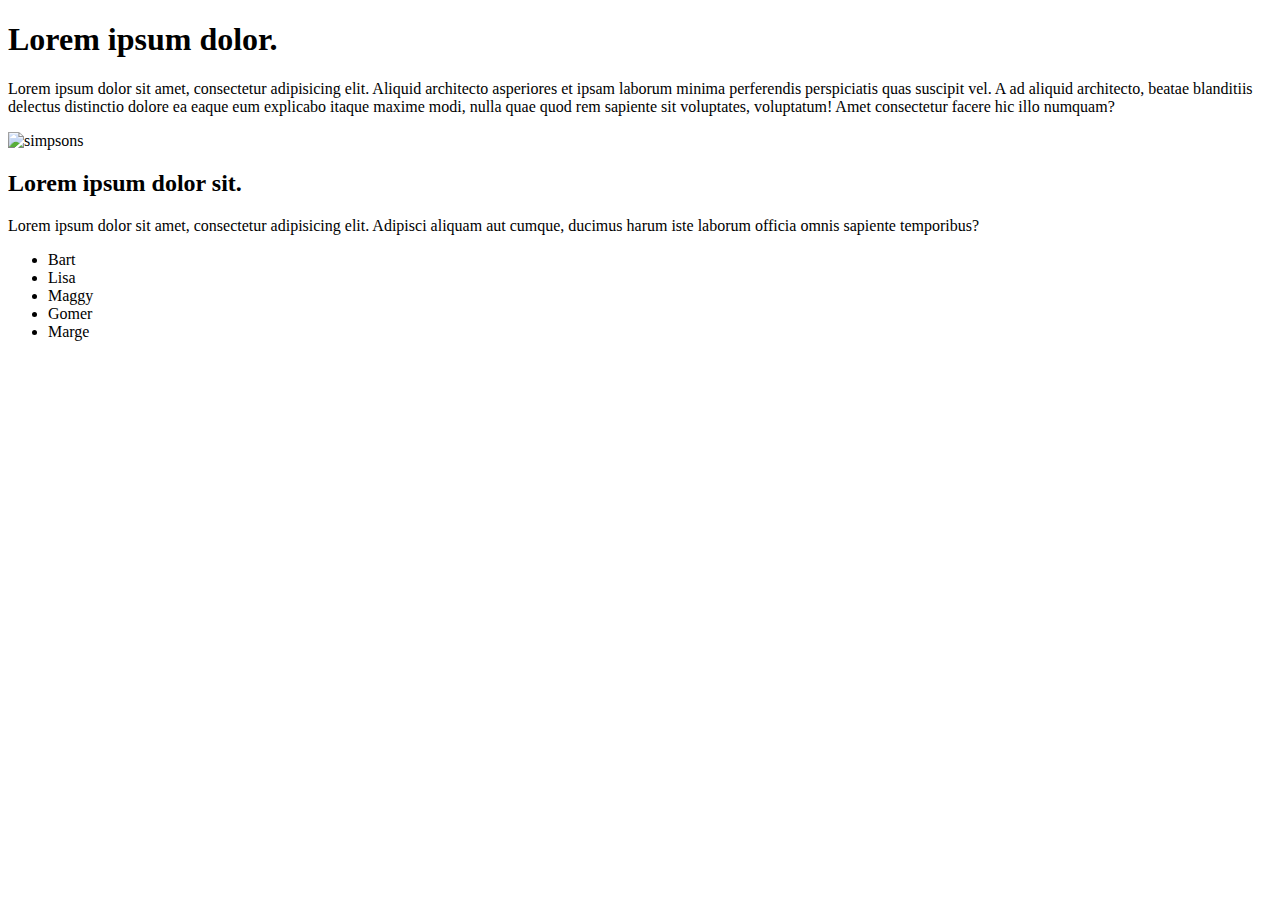
==== lesson2/index.html @ 76460d79 "create new html file ls2" ====
<!DOCTYPE html>
<html lang="en">
<head>
    <meta charset="UTF-8">
    <title>Title</title>
    <link rel="stylesheet" href="style.css">
</head>
<body>

    <h1>Lorem ipsum dolor.</h1>
    <p>Lorem ipsum dolor sit amet, consectetur adipisicing elit. Aliquid architecto asperiores et ipsam laborum minima
        perferendis perspiciatis quas suscipit vel. A ad aliquid architecto, beatae blanditiis delectus distinctio dolore ea
        eaque eum explicabo itaque maxime modi, nulla quae quod rem sapiente sit voluptates, voluptatum! Amet consectetur
        facere hic illo numquam?
    </p>
    <img src="https://upload.wikimedia.org/wikipedia/ru/a/a5/%D0%A1%D0%B8%D0%BC%D0%BF%D1%81%D0%BE%D0%BD%D1%8B.png"
         alt="simpsons">
    <h2>Lorem ipsum dolor sit.</h2>
    <p>Lorem ipsum dolor sit amet, consectetur adipisicing elit. Adipisci aliquam aut cumque, ducimus harum iste
        laborum officia omnis sapiente temporibus?
    </p>
    <ul>
        <li>Bart</li>
        <li>Lisa</li>
        <li>Maggy</li>
        <li>Gomer</li>
        <li>Marge</li>
    </ul>


</body>
</html>
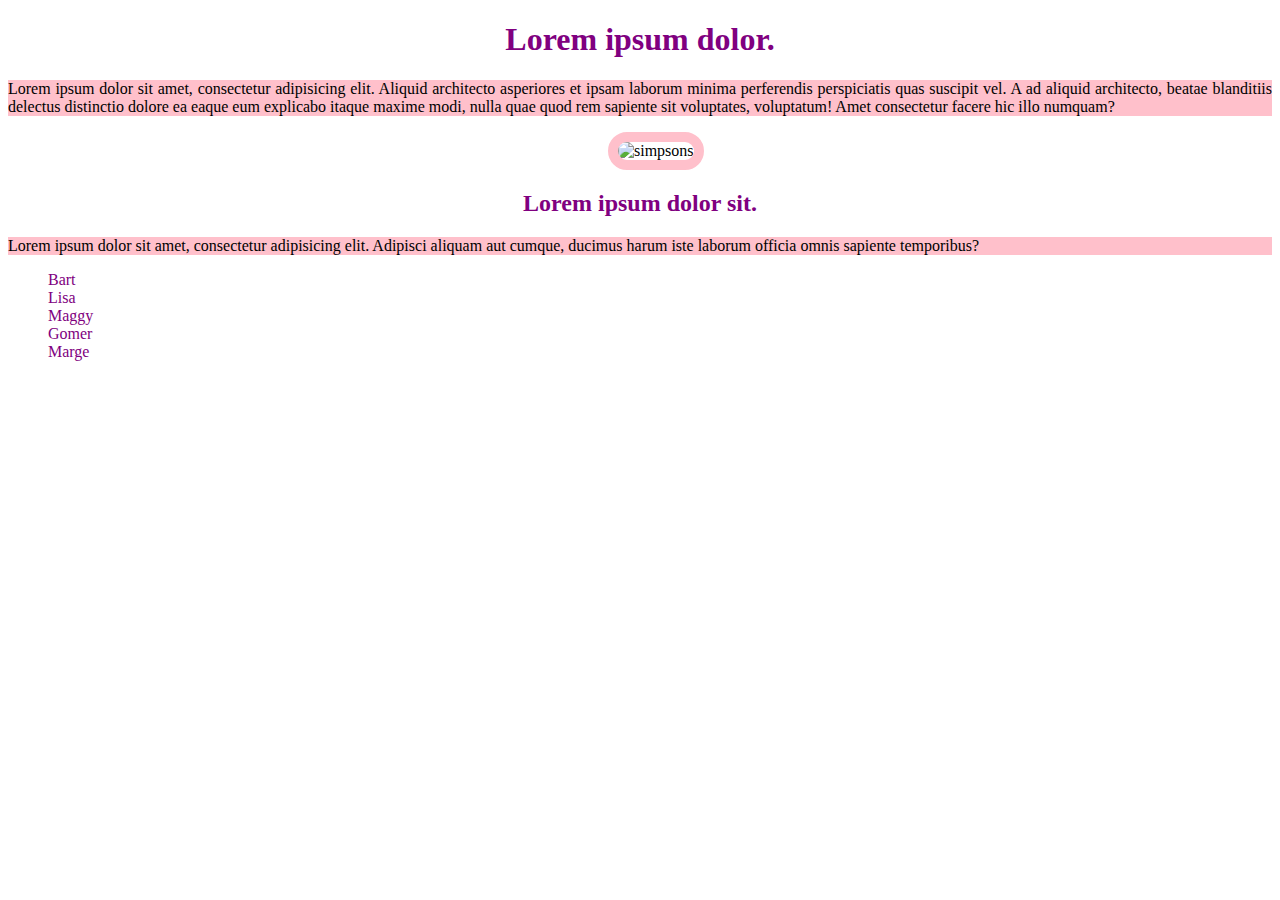
==== commit 39b98c0d: "create new css file and some changes ls2" ====
--- a/lesson2/index.html
+++ b/lesson2/index.html
@@ -2,7 +2,7 @@
 <html lang="en">
 <head>
     <meta charset="UTF-8">
-    <title>Title</title>
+    <title>Lesson2</title>
     <link rel="stylesheet" href="style.css">
 </head>
 <body>
@@ -20,11 +20,11 @@
         laborum officia omnis sapiente temporibus?
     </p>
     <ul>
-        <li>Bart</li>
-        <li>Lisa</li>
-        <li>Maggy</li>
-        <li>Gomer</li>
-        <li>Marge</li>
+        <li><a href="#">Bart</a></li>
+        <li><a href="#">Lisa</a></li>
+        <li><a href="#">Maggy</a></li>
+        <li><a href="#">Gomer</a></li>
+        <li><a href="#">Marge</a></li>
     </ul>
 
 
--- a/lesson2/style.css
+++ b/lesson2/style.css
@@ -0,0 +1,29 @@
+h1, h2 {
+    text-align: center;
+    color: purple;
+}
+
+p {
+    background: pink;
+    text-align: justify;
+}
+
+img {
+    margin-left: 600px;
+    border: 10px solid pink;
+    border-radius: 50px;
+}
+
+li {
+    list-style-type: none;
+
+}
+
+a {
+    color: purple;
+    text-decoration: none;
+}
+
+a:hover {
+    color: #07d90a;
+}